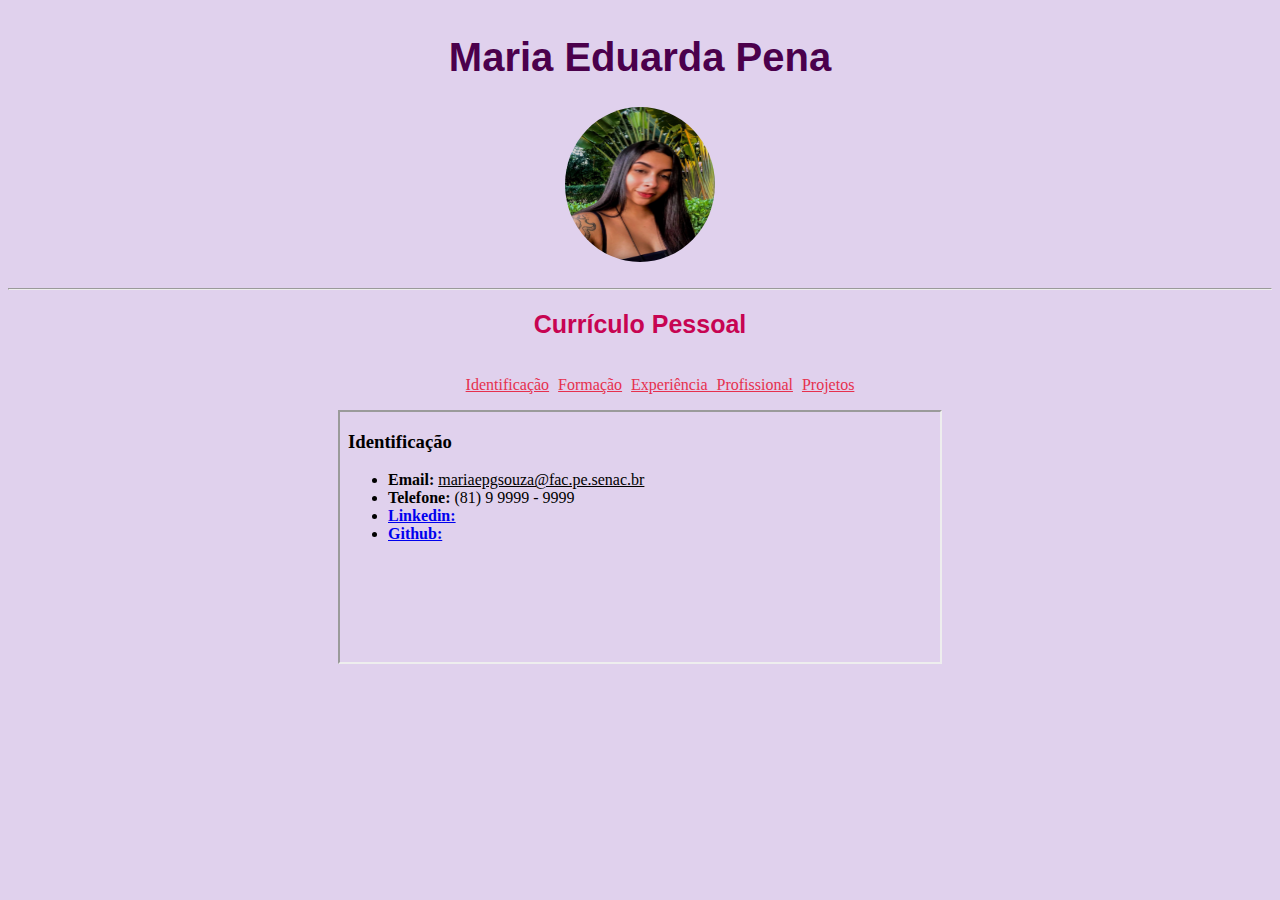
==== curriculo 2/curriculo.html @ 20b70273 "curriculo 2" ====
<!DOCTYPE html>
<html lang="pt-br">
<head>
    <meta charset="UTF-8">
    <meta http-equiv="X-UA-Compatible" content="IE=edge">
    <meta name="viewport" content="width=device-width, initial-scale=1.0">
    <link rel="shortcut icon" href="img/apple-touch-icon.png" type="image/x-icon">
    <link rel="stylesheet" type="text/css" href="curriculo2.css">
    <title>Principal</title>
</head>
<body>
    <div id="apresentacao" class="centro">
        <h1 class="roxo">Maria Eduarda Pena</h1>
   <img src="img/WhatsApp Image 2022-09-01 at 13.47.38.jpeg" alt="minha foto" width="150" height="155">
   <br>
    </div>
    <hr>
    <h2 class="rosaEscuro" class="centro">Currículo Pessoal</h2>

    <div id="abas" class="centro" style="word-spacing:5px"> 
    <ul>
    <a href="identificacao.html" target="main">Identificação</a>
    <a href="formacao.html" target="main">Formação</a>
    <a href="experiencia.html" target="main">Experiência Profissional</a>
    <a href="projetos.html" target="main">Projetos</a>
    </ul>
   <iframe src="identificacao.html" width="600px" height="250p"  name="main"></iframe>
   </div>

  
    
    

</html>
---- curriculo 2/curriculo2.css ----
*{
    font-family: Cambria
}
h1.roxo {
    font-size: 40px;
    font-family:'Lucida Sans', 'Lucida Sans Regular', 'Lucida Grande', 'Lucida Sans Unicode', Geneva, Verdana, sans-serif;
    color: #4b004c;
}
h2.rosaEscuro {
    font-size: 25px;
    text-align: center;
    font-family:'Lucida Sans', 'Lucida Sans Regular', 'Lucida Grande', 'Lucida Sans Unicode', Geneva, Verdana, sans-serif;
    color: #c70452;
}
img {
    border-radius: 50%;
  }
body,
html{
    background-color: #e0d1ed;
}

.centro{
    display:grid;
    place-items:center;
}

#abas{
    list-style:none;
    padding:0;
}
a:link {
    color: #E6304E;
}

a:visited {
    color: #c70452;
}

a:hover {
    color: #4b004c;
}

#customers {
    font-family: Arial, Helvetica, sans-serif;
    border-collapse: collapse;
    width: 100%;
  }

  #customers td, #customers th {
    border: 1px solid #ddd;
    padding: 8px;
  }

  h2.centro {
    text-align: center;
}

  #customers tr:hover {background-color: #ddd;}

  #customers th {
    padding-top: 12px;
    padding-bottom: 12px;
    text-align: center;
    background-color: #a01010;
    color: white;
  }
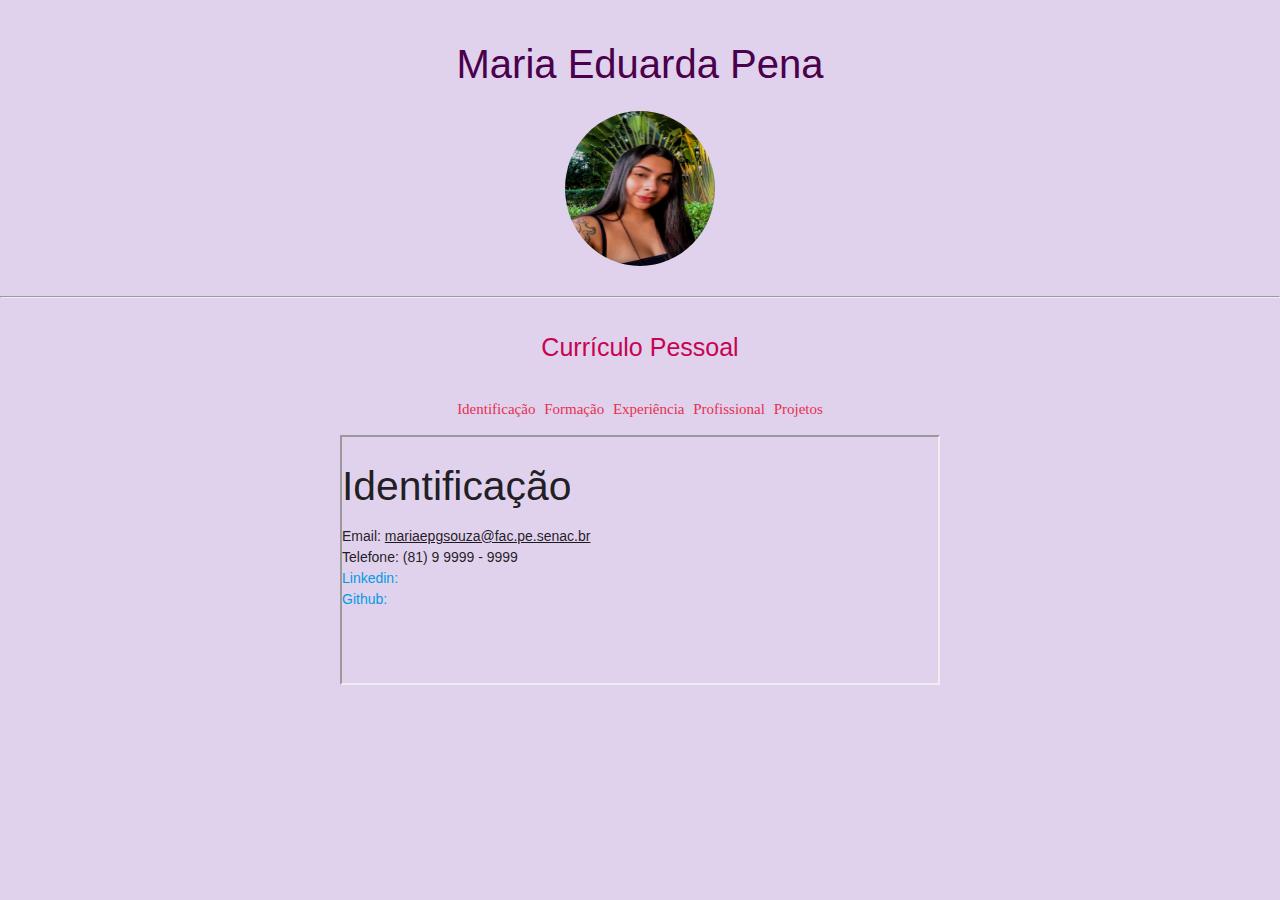
==== commit f974b500: "curriculo mat" ====
--- a/curriculo 2/curriculo.html
+++ b/curriculo 2/curriculo.html
@@ -6,6 +6,8 @@
     <meta name="viewport" content="width=device-width, initial-scale=1.0">
     <link rel="shortcut icon" href="img/apple-touch-icon.png" type="image/x-icon">
     <link rel="stylesheet" type="text/css" href="curriculo2.css">
+    <link rel="stylesheet" href="materialize/css/materialize.min.css">
+    <link rel="stylesheet" href="materialize/js/materialize.min.js">
     <title>Principal</title>
 </head>
 <body>
@@ -29,6 +31,6 @@
 
   
     
-    
-
+    <script src="https://cdnjs.cloudflare.com/ajax/libs/materialize/1.0.0/js/materialize.min.js"></script>
+</body>
 </html>